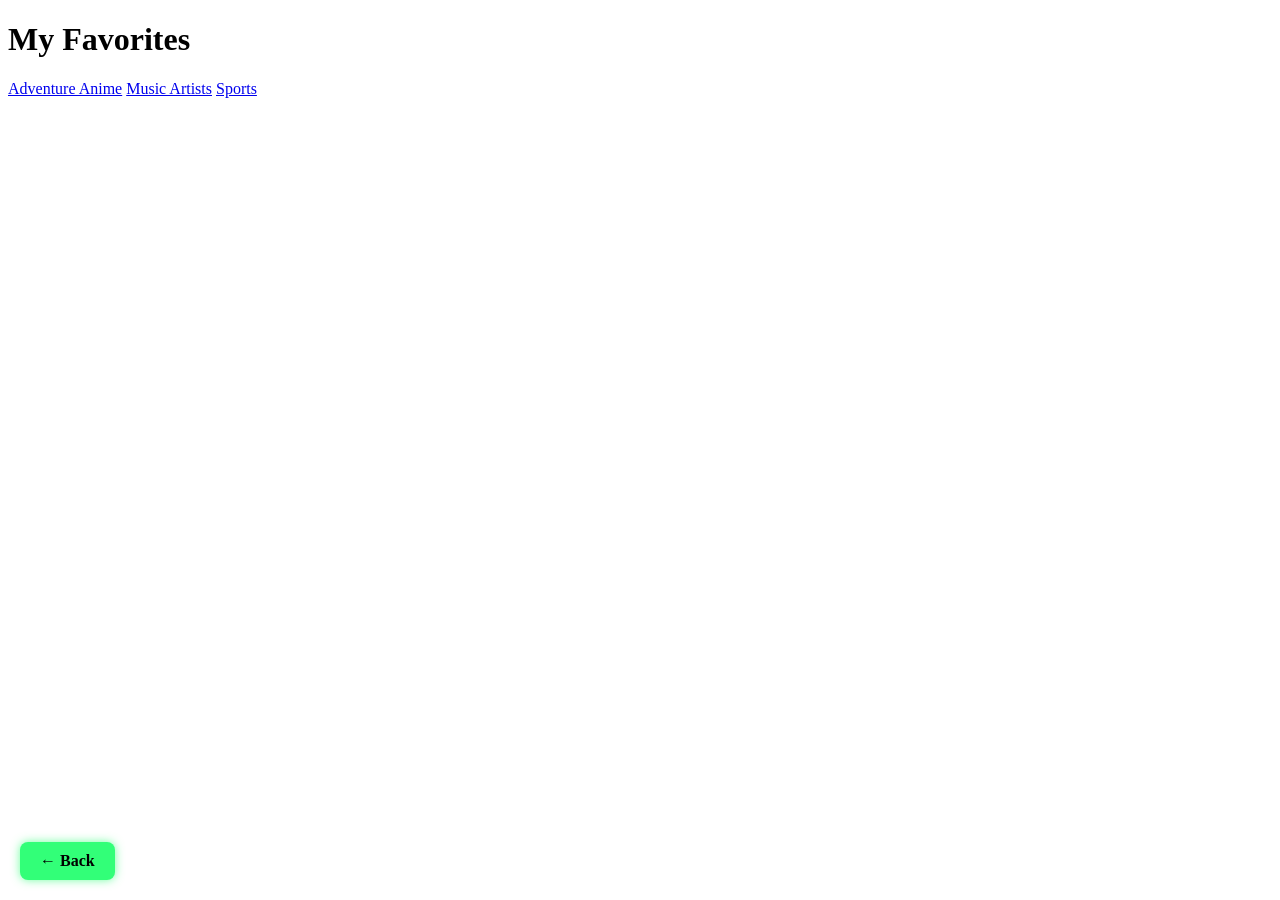
==== ALL_HTML/Favorites.html @ eb274b8a "Add files via upload" ====
<!DOCTYPE html>
<html lang="en">
<head>
  <meta charset="UTF-8" />
  <meta name="viewport" content="width=device-width, initial-scale=1.0"/>
  <title>My Favorites</title>
  <link rel="stylesheet" href="../ALL_CSS/favorites.css" />

</head>
<body>

  <div class="favorites-section">
    <h1>My Favorites</h1>

    <!--<p class="subtext">Get to know more about my favorites.</p>-->

    <div class="favorites-buttons">
      <a href="anime.html" class="fav-btn">Adventure Anime</a>
      <a href="music.html" class="fav-btn">Music Artists</a>
      <a href="sports.html" class="fav-btn">Sports</a>
    </div>
  </div>
<!-- Back Button -->
  <a href="new.html" id="back-button" style="
    position: fixed;
    bottom: 20px;
    left: 20px;
    background-color: rgb(50, 255, 120);
    color: black;
    padding: 10px 20px;
    border-radius: 8px;
    text-decoration: none;
    font-weight: bold;
    box-shadow: 0 0 10px rgba(50, 255, 120, 0.7);
    transition: all 0.3s ease;
  ">
    ← Back
</body>
</html>
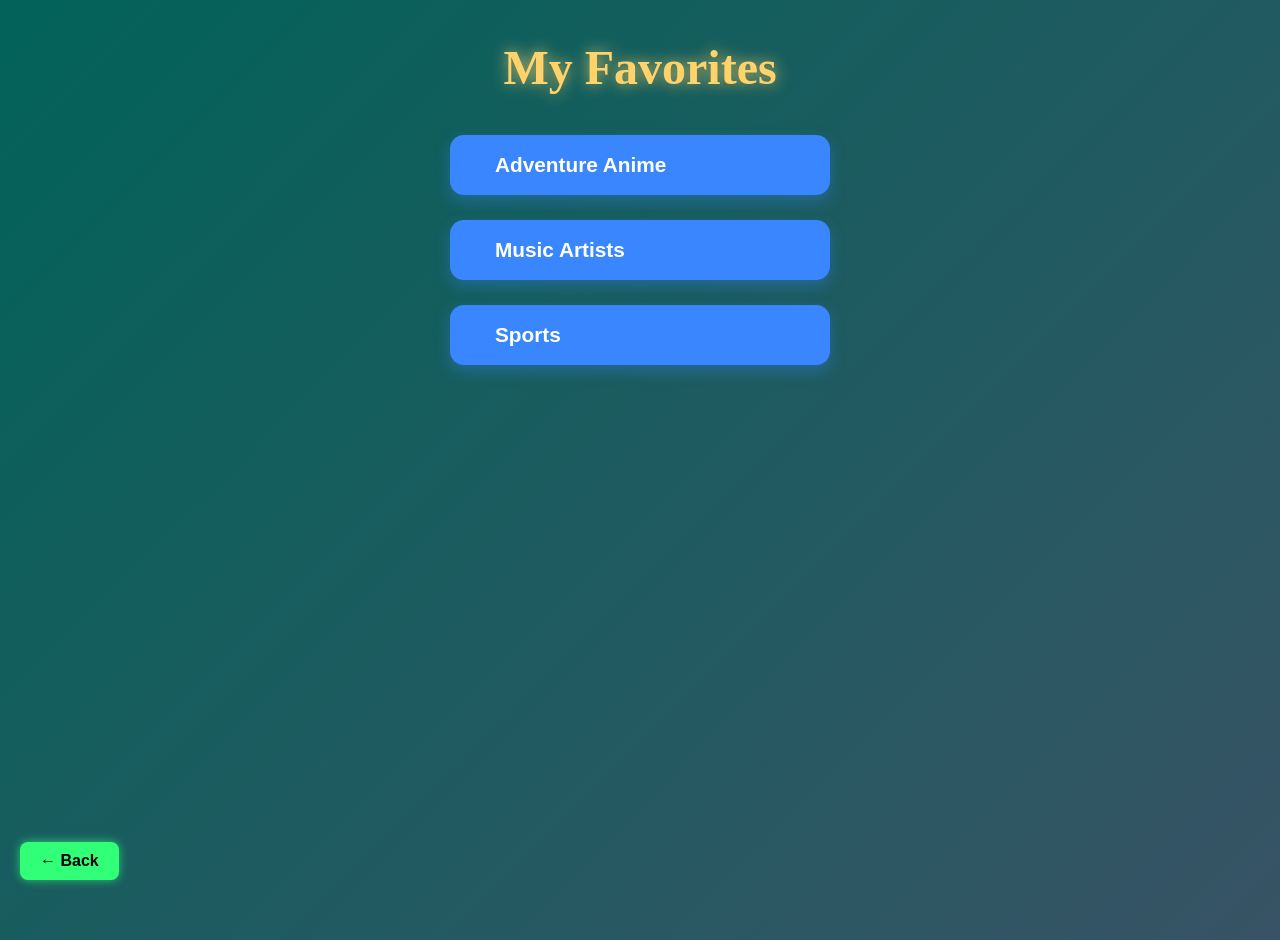
==== commit 3ab08629: "Correct stylesheet link case in Favorites.html" ====
--- a/ALL_HTML/Favorites.html
+++ b/ALL_HTML/Favorites.html
@@ -4,7 +4,7 @@
   <meta charset="UTF-8" />
   <meta name="viewport" content="width=device-width, initial-scale=1.0"/>
   <title>My Favorites</title>
-  <link rel="stylesheet" href="../ALL_CSS/favorites.css" />
+  <link rel="stylesheet" href="../ALL_CSS/Favorites.css" />
 
 </head>
 <body>
--- a/ALL_CSS/Favorites.css
+++ b/ALL_CSS/Favorites.css
@@ -0,0 +1,178 @@
+/* ============================================
+   Donate Page Styles with Gradient Background
+   ============================================ */
+
+/* 🌈 Reset */
+* {
+  margin: 0;
+  padding: 0;
+  box-sizing: border-box;
+  font-family: "Poppins", sans-serif;
+}
+
+/* 🌟 Body with gradient background */
+body {
+  background: linear-gradient(-45deg, #1a1a1a, #41456c, #4a4e69, #02635a);
+  background-size: 400% 400%;
+  animation: gradientBackground 15s ease infinite;
+  color: white;
+  margin: 0;
+  overflow-x: hidden;
+  min-height: 100vh;
+}
+
+@keyframes gradientBackground {
+  0% { background-position: 0% 50%; }
+  50% { background-position: 100% 50%; }
+  100% { background-position: 0% 50%; }
+}
+
+/* 🌟 Headers */
+h1 {
+  font-family: 'Roboto Slab', serif;
+  font-weight: 700;
+  color: white;
+  text-align: center;
+  margin: 50px 50px 10px 50px;
+  text-shadow: 0 0 15px greenyellow;
+  font-size: 60px;
+}
+
+h3 {
+  font-family: 'Montserrat', sans-serif;
+  text-align: center;
+  text-shadow: 0 0 10px greenyellow;
+  margin: 2px 50px 30px 50px;
+  font-size: 22px;
+  font-weight: 500;
+}
+
+h1:hover, h3:hover {
+  color: rgb(50, 255, 120); 
+  text-shadow: 0 0 20px greenyellow, 0 0 30px pink; 
+  transform: scale(1.05); 
+  transition: all 0.3s ease-in-out; 
+}
+
+/* 🌟 Main container */
+main {
+  display: flex;
+  flex-direction: column;
+  align-items: center;
+  justify-content: center;
+  max-width: 900px;
+  margin: 100px auto;
+  padding: 20px;
+}
+
+/* ==== Page Title ==== */
+h1 {
+  font-size: 3rem;
+  margin-top: 40px;
+  margin-bottom: 40px;
+  color: #ffd369;
+  text-shadow: 0 0 15px rgba(255, 211, 105, 0.8);
+  animation: fadeInDown 1s ease;
+}
+
+
+@keyframes fadeInDown {
+  0% { opacity: 0; transform: translateY(-20px); }
+  100% { opacity: 1; transform: translateY(0); }
+}
+
+/* ============================================
+   CUSTOM BUTTONS (Favorites homepage only)
+   ============================================ */
+
+.favorites-buttons {
+  display: flex;
+  flex-direction: column;
+  gap: 25px;
+  align-items: center;
+}
+
+.fav-btn {
+  display: inline-block;
+  padding: 18px 45px;
+  font-size: 1.3rem;
+  font-weight: 600;
+  text-decoration: none;
+  color: #ffffff;
+  background: #3a86ff;
+  border-radius: 14px;
+  width: 80%;
+  max-width: 380px;
+  box-shadow: 0 6px 15px rgba(58, 134, 255, 0.35);
+  transition: all 0.3s ease-in-out;
+}
+
+.fav-btn:hover {
+  background: #ff006e;
+  box-shadow: 
+      0 0 15px #ff006e,
+      0 0 25px rgba(58, 134, 255, 0.7);
+  transform: translateY(-4px) scale(1.03);
+}
+
+/* ============================================
+   GRID FOR IMAGES ON ANIME / MUSIC / SPORTS
+   ============================================ */
+
+/* Grid wrapper */
+.anime-grid {
+  display: grid;
+  grid-template-columns: repeat(auto-fit, minmax(240px, 1fr));
+  gap: 30px;
+  max-width: 1200px;
+  margin: 0 auto;
+  padding-bottom: 50px;
+  animation: fadeInUp 1.1s ease;
+}
+
+@keyframes fadeInUp {
+  0% { opacity: 0; transform: translateY(20px); }
+  100% { opacity: 1; transform: translateY(0); }
+}
+
+/* ============================================
+   FIXED UNIFORM IMAGE CARDS - RECTANGLE
+   ============================================ */
+
+/* Card container */
+.img-card {
+  background: rgba(255, 255, 255, 0.06);
+  padding: 12px;
+  border-radius: 16px;
+  box-shadow: 0 6px 20px rgba(0,0,0,0.35);
+  transition: 0.3s ease;
+  cursor: pointer;
+}
+
+/* Hover effect */
+.img-card:hover {
+  transform: translateY(-10px);
+  box-shadow: 0 10px 25px rgba(255, 0, 110, 0.5);
+}
+
+/* Rectangular Images */
+.img-card img {
+  width: 100%;         /* full width of card */
+  height: 300px;       /* rectangle height, adjust as needed */
+  object-fit: cover;   /* keeps aspect ratio and fills rectangle */
+  border-radius: 12px;
+  transition: 0.3s ease;
+}
+
+/* Zoom effect on hover */
+.img-card:hover img {
+  transform: scale(1.05);
+}
+
+/* Image title */
+.img-title {
+  margin-top: 10px;
+  font-size: 1.1rem;
+  color: #ffd369;
+  text-shadow: 0 0 8px rgba(255, 211, 105, 0.7);
+}
